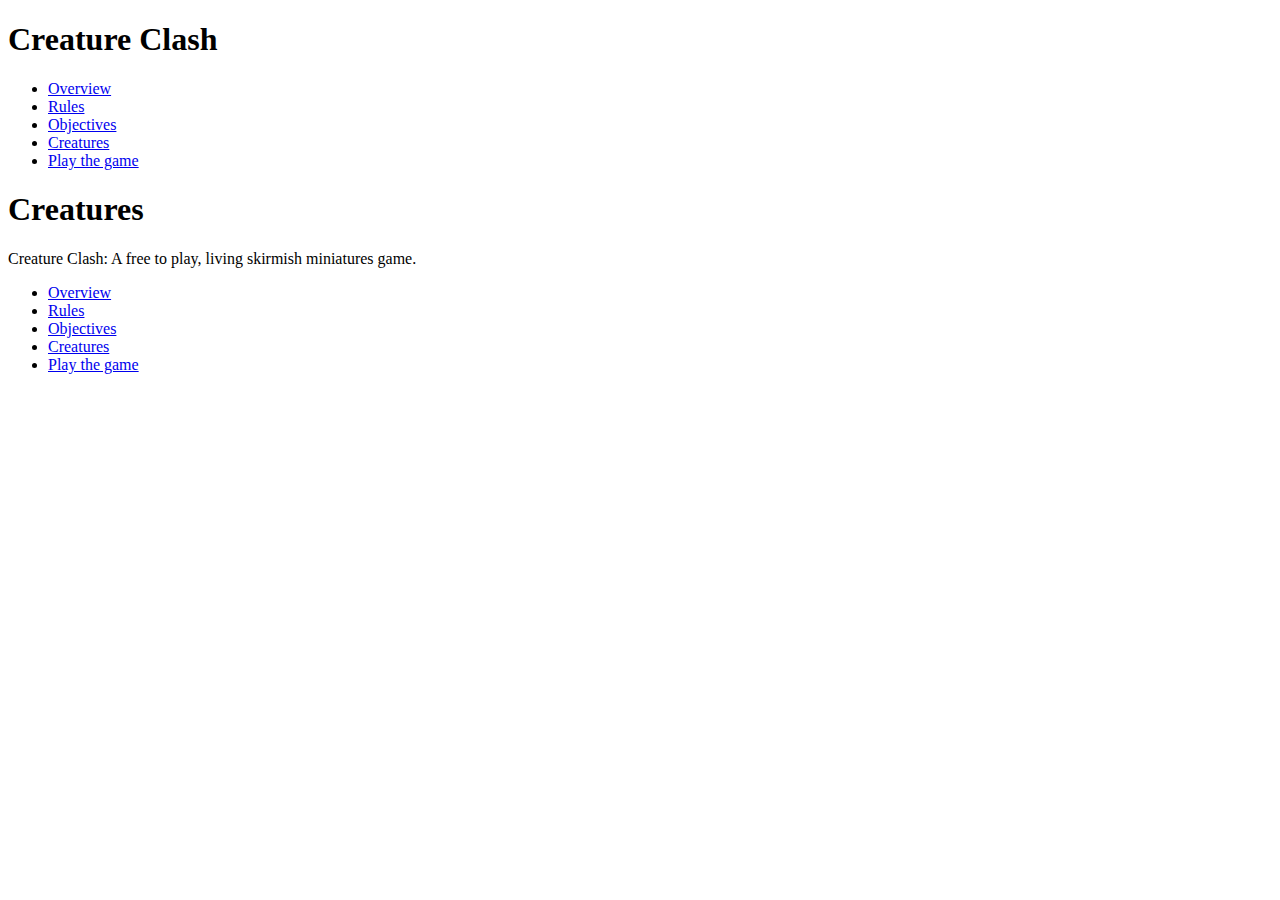
==== public/creatures.html @ 6d355438 "Issue #3 Cretaures Page Finished" ====
<!DOCTYPE html>
<html>
  <head>
    <meta charset="utf-8">
    <meta name="viewport" content="width=device-width, initial-scale=1">
    <title>Creature Clash</title>
    <link rel="stylesheet" href="/global.css">
    <script defer src="/__/firebase/5.3.0/firebase-app.js"></script>
    <!-- Leave these comments here and uncomment them as we need them for new features. -->
    <!--<script defer src="/__/firebase/5.3.0/firebase-auth.js"></script>-->
    <!--<script defer src="/__/firebase/5.3.0/firebase-database.js"></script>-->
    <!--<script defer src="/__/firebase/5.3.0/firebase-messaging.js"></script>-->
    <script defer src="/__/firebase/5.3.0/firebase-storage.js"></script>
    <script defer src="/__/firebase/init.js"></script>
  </head>

  <body>
    <div class="grid1">
      <div class="title"><h1> Creature Clash </h1></div>

      <div class="links">
        <ul>
          <li><a href="/"> Overview </a></li>
          <li><a href="#"> Rules </a></li>
          <li><a href="#"> Objectives </a></li>
          <li><a href="/creatures.html"> Creatures </a></li>
          <li><a href="#"> Play the game </a></li>
        </ul>
      </div>

      <div class="mainbody">
        <h1> Creatures </h1>
      </div>

      <div class="footer">
        <footer>Creature Clash: A free to play, living
          skirmish miniatures game.
        </footer>
      </div>

      <div class="sidebar">
        <ul>
          <li><a href="#"> Overview </a></li>
          <li><a href="#"> Rules </a></li>
          <li><a href="#"> Objectives </a></li>
          <li><a href="#"> Creatures </a></li>
          <li><a href="#"> Play the game </a></li>
        </ul>
      </div>

    </div>
  </body>
  </html>
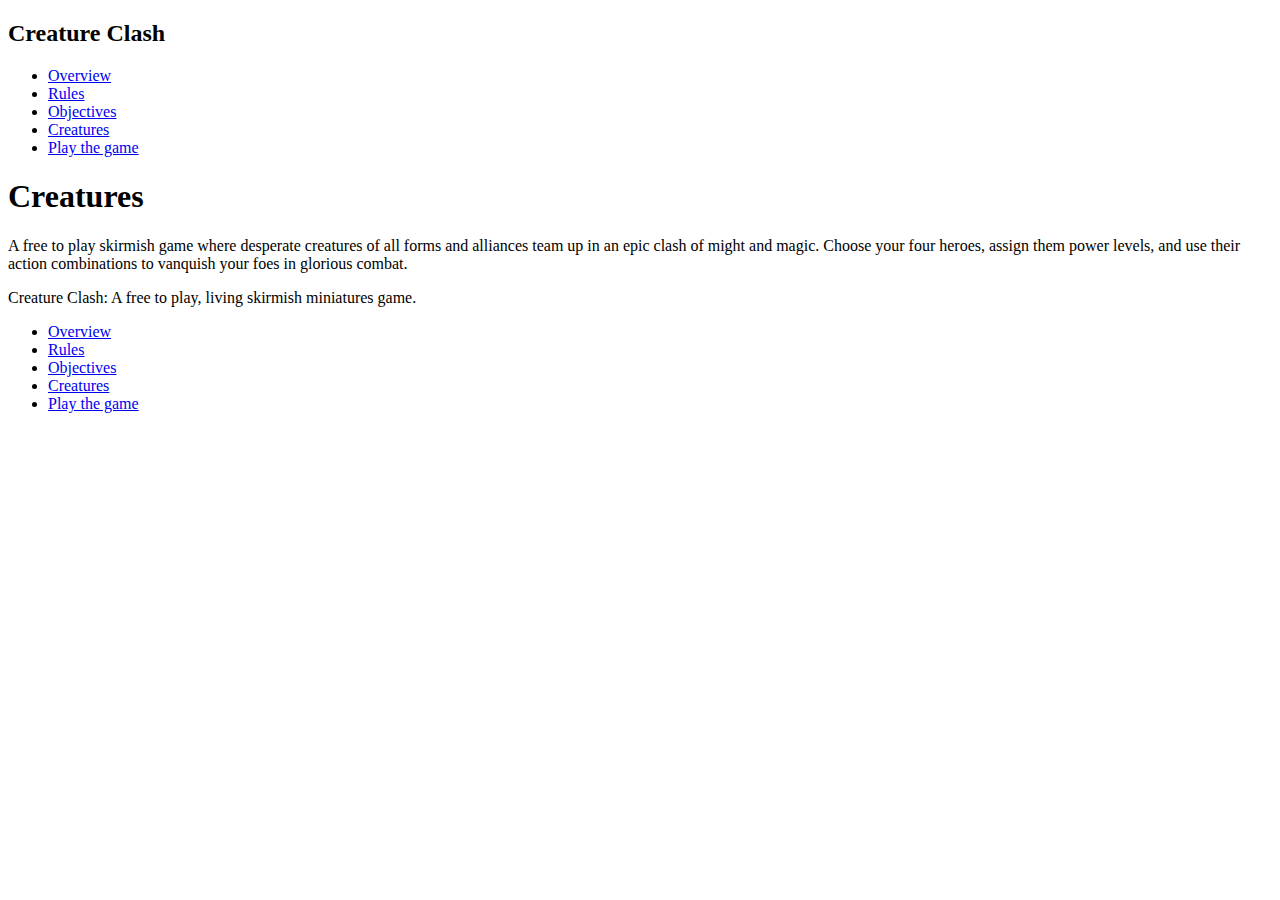
==== commit 07f3c40a: "Updated all links with nre formatting." ====
--- a/public/creatures.html
+++ b/public/creatures.html
@@ -15,39 +15,48 @@
   </head>
 
   <body>
-    <div class="grid1">
-      <div class="title"><h1> Creature Clash </h1></div>
+    <div class="title"><h2> Creature Clash </h2></div>
 
-      <div class="links">
-        <ul>
-          <li><a href="/"> Overview </a></li>
-          <li><a href="#"> Rules </a></li>
-          <li><a href="#"> Objectives </a></li>
-          <li><a href="/creatures.html"> Creatures </a></li>
-          <li><a href="#"> Play the game </a></li>
-        </ul>
-      </div>
+    <div class="links">
+      <ul>
+        <li><a href="/"> Overview </a></li>
+        <li><a href="/rules.html"> Rules </a></li>
+        <li><a href="/objectives.html"> Objectives </a></li>
+        <li><a href="/creatures.html"> Creatures </a></li>
+        <li><a href="/playthegame.html"> Play the game </a></li>
+      </ul>
+    </div>
 
+    <div class="container">
       <div class="mainbody">
         <h1> Creatures </h1>
+        <p>
+          A free to play skirmish game where desperate
+          creatures of all forms and alliances team up in an epic clash
+          of might and magic.  Choose your four heroes, assign them power levels,
+          and use their action combinations to vanquish your foes in glorious
+          combat.
+        </p>
       </div>
+    </div>
 
-      <div class="footer">
-        <footer>Creature Clash: A free to play, living
+    <div class="footer">
+      <footer>
+        <p>
+          Creature Clash: A free to play, living
           skirmish miniatures game.
-        </footer>
-      </div>
+        </p>
 
-      <div class="sidebar">
-        <ul>
-          <li><a href="#"> Overview </a></li>
-          <li><a href="#"> Rules </a></li>
-          <li><a href="#"> Objectives </a></li>
-          <li><a href="#"> Creatures </a></li>
-          <li><a href="#"> Play the game </a></li>
-        </ul>
-      </div>
-
+        <div class="sidebar">
+          <ul>
+            <li><a href="#"> Overview </a></li>
+            <li><a href="#"> Rules </a></li>
+            <li><a href="#"> Objectives </a></li>
+            <li><a href="#"> Creatures </a></li>
+            <li><a href="#"> Play the game </a></li>
+          </ul>
+        </div>
+      </footer>
     </div>
   </body>
-  </html>
+</html>
